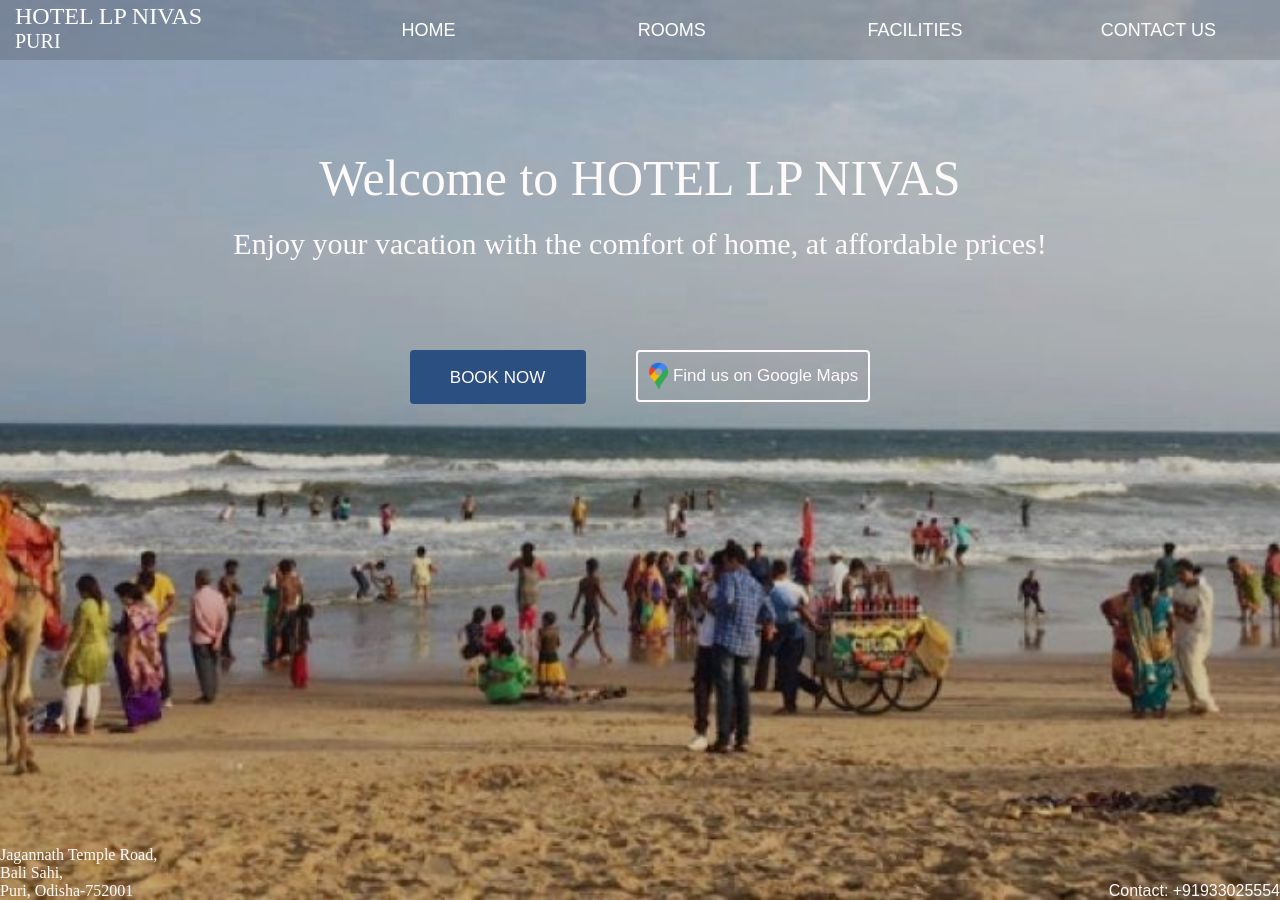
==== index.html @ 09da5fc0 "Update and rename home.html to index.html" ====
<!DOCTYPE html>
<html>
    <head>
        <title>Home - Hotel LP Nivas</title>

        <meta name="viewport" content="width=device-width, initial-scale=1">

        <link rel="stylesheet" href="styles/header.css">
        <link rel="stylesheet" href="styles/general.css">
        <link rel="stylesheet" href="styles/home.css">
    </head>

    <body>
        <header class="header">
        </header>

        <div class="hotel-description">
            <div class="welcome-message">Welcome to HOTEL LP NIVAS</div>
            <div class="description">Enjoy your vacation with the comfort of home, at affordable prices!</div>
        </div>

        <div class="home-button-container">
            <a class="booking-button-link" href="https://www.booking.com/hotel/in/l-p-nivas.en-gb.html" target="_blank">
                <button class="booking-button">
                    BOOK NOW
                </button>
            </a>
            <a class="location-button-link" href="https://maps.app.goo.gl/Nrsmn3Q57n5dyxvs9" target="_blank">
                <button class="location-button">
                    <img class="location-icon" src="images/icons/pngwing.com.png">
                    Find us on Google Maps
                </button>
            </a>
        </div>

        <div class="address">
            <div>Jagannath Temple Road,</div> 
            <div>Bali Sahi,</div>
            <div>Puri, Odisha-752001</div>
        </div>
        <div class="contact">Contact: +91933025554</contact>

        <script src="scripts/header.js" type="module"></script>
    </body>
</html>
---- styles/header.css ----
.header
{
    height: 60px;
    display: flex;
    flex-direction: row;
    justify-content: space-between;
    position: fixed;
    top: 0;
    left: 0;
    right: 0;
    z-index: 100;
    color: white;
    background-color: rgba(0, 0, 0, 0.151);
}

.left-section
{
    width: 250px;
    display: flex;
    flex: 0.3;
    flex-direction: column;
    align-items: start;
    padding-top: 3px;
    margin-left: 15px;
}
.hotel-name
{
    font-size: 24px;
}
.hotel-location
{
    font-size: 20px;
}

.right-section
{
    width: 0;
    display: flex;
    flex: 1;
    flex-direction: row;
    align-items: center;
    justify-content: space-evenly;
    flex-shrink: 0;
    margin: 0;
}

.header-element
{
    font-size: 18px;
    font-family: Arial;
    text-align: center;
    text-decoration: none;
    padding: 18px 10px;
    cursor: pointer;
    margin-top: 0;
    margin-bottom: 0;
    width: 100%;
    color: white;
    background-color: rgba(0, 0, 0, 0);
}
.header-element:hover
{
    background-color: rgba(0, 0, 0, 0.302);
    opacity: 0.5;
}
.header-element:active
{
    background-color: black;
    opacity: 0.5;
    transition: opacity 0.2s;
}

@media (max-width: 400px)
{
    .left-section
    {
        margin-left: 5px;
        flex: 0.125;
    }
    .hotel-name
    {
        font-size: 16px;
    }
    .hotel-location
    {
        font-size: 12px;
    }
    .right-section
    {
        flex: 2.5;
    }
    .header-element
    {
        font-size: 12px;
    }
}
@media (min-width: 401px) and (max-width: 500px)
{
    .left-section
    {
        margin-left: 10px;
        flex: 0.3;
    }
    .hotel-name
    {
        font-size: 18px;
    }
    .hotel-location
    {
        font-size: 14px;
    }
    .right-section
    {
        flex: 1;
    }
    .header-element
    {
        font-size: 14px;
    }
}
---- styles/general.css ----
body
{
    background: url("../images/background/home-background-image-1.jpg") no-repeat center center fixed;
                /*url("../images/background/home-background-image-2.jpg");*/
    background-size: cover;
    -webkit-background-size: cover;
    -moz-background-size: cover;
    -o-background-size: cover;
    object-fit: cover;
    backface-visibility: hidden;
    -webkit-backface-visibility: hidden;
    transition: 15s ease-in-out;
    margin: 0;
    position: fixed;
    left: 0;
    right: 0;
    top: 0;
    bottom: 0;
}
---- styles/home.css ----
.hotel-description
{
    display: flex;
    flex-direction: column;
    justify-content: center;
    align-items: center;
    margin-top: 180px;
    margin-bottom: 120px;
    width: 1fr;
    height: 50px;
    color: snow;
    padding-left: 10px;
    padding-right: 10px;
}
.welcome-message
{
    text-align: center;
    font-size: 50px;
    padding-bottom: 20px;
}
.description
{
    text-align: center;
    font-size: 30px;
}

.home-button-container
{
    display: flex;
    flex-direction: row;
    flex: 2;
    justify-content: center;
}

.booking-button-link,.booking-button
{
    padding: 8px;
    padding-left: 20px;
    padding-top: 9px;
    margin-right: 25px;
    color: snow;
    background-color: rgb(44, 79, 130);
    border: none;
    border-radius: 4px;
    font-size: 17px;
    cursor: pointer;
}
.booking-button-link:hover
{
    opacity: 0.9;
    transition: opacity 0.2s;
}
.booking-button-link:active
{
    opacity: 0.7;
    transition: opacity 0.2s;
}

.location-button
{
    vertical-align: middle;
    padding: 10px;
    margin-left: 25px;
    color: snow;
    background-color: rgba(255, 255, 255, 0);
    border: 2px;
    border-color: snow;
    border-style: solid;
    border-radius: 4px;
    font-size: 17px;
    cursor: pointer;
}
.location-button:hover
{
    background-color: rgba(255, 255, 255, 0.151);
    transition: background-color 0.2s;
}
.location-button:active
{
    background-color: rgba(255, 255, 255, 0.3);
    transition: background-color 0.2s;
}
.location-icon
{
    vertical-align: middle;
    width: 20px;
}

.address
{
    position: absolute;
    bottom: 0;
    color: snow;
}
.contact
{
    position: absolute;
    bottom: 0;
    right: 0;
    color: snow;
    font-family: Arial;
}

@media (max-width: 400px)
{
    .welcome-message
    {
        font-size: 35px;
    }
    .description
    {
        font-size: 25px;
    }
    .address,.contact
    {
        font-size: 14px;
    }
}
@media (min-width: 401px) and (max-width: 500px)
{
    .welcome-message
    {
        font-size: 40px;
    }
    .description
    {
        font-size: 30px;
    }
}
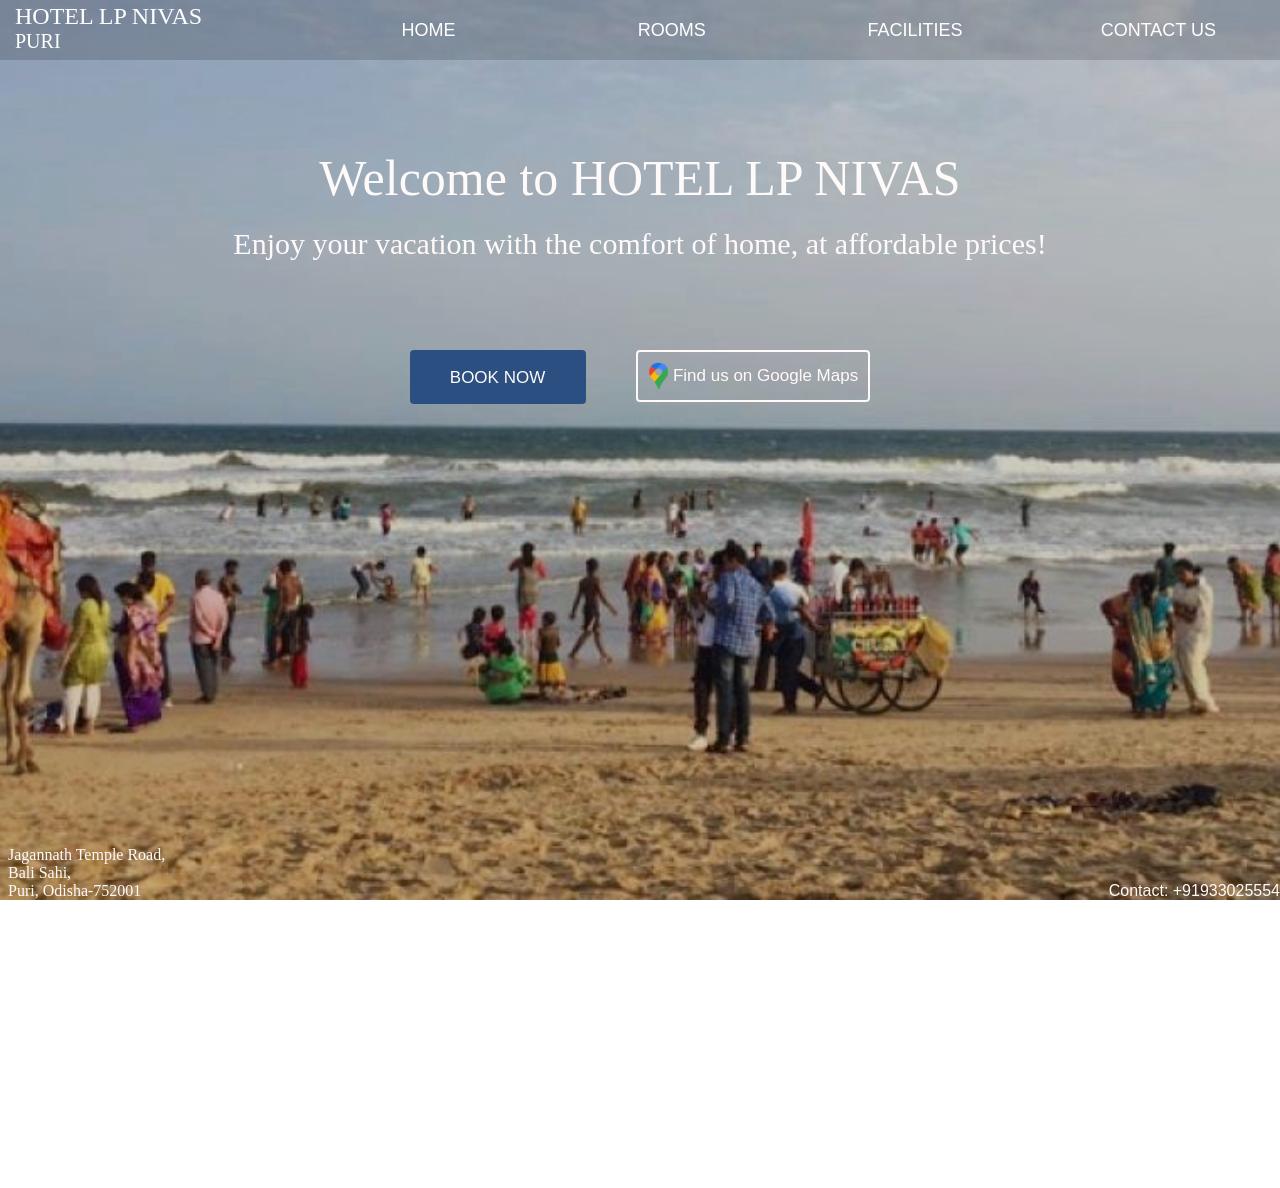
==== commit f4684db5: "Rename home.html to index.html" ====
--- a/index.html
+++ b/index.html
@@ -1,45 +1,46 @@
-<!DOCTYPE html>
-<html>
-    <head>
-        <title>Home - Hotel LP Nivas</title>
-
-        <meta name="viewport" content="width=device-width, initial-scale=1">
-
-        <link rel="stylesheet" href="styles/header.css">
-        <link rel="stylesheet" href="styles/general.css">
-        <link rel="stylesheet" href="styles/home.css">
-    </head>
-
-    <body>
-        <header class="header">
-        </header>
-
-        <div class="hotel-description">
-            <div class="welcome-message">Welcome to HOTEL LP NIVAS</div>
-            <div class="description">Enjoy your vacation with the comfort of home, at affordable prices!</div>
-        </div>
-
-        <div class="home-button-container">
-            <a class="booking-button-link" href="https://www.booking.com/hotel/in/l-p-nivas.en-gb.html" target="_blank">
-                <button class="booking-button">
-                    BOOK NOW
-                </button>
-            </a>
-            <a class="location-button-link" href="https://maps.app.goo.gl/Nrsmn3Q57n5dyxvs9" target="_blank">
-                <button class="location-button">
-                    <img class="location-icon" src="images/icons/pngwing.com.png">
-                    Find us on Google Maps
-                </button>
-            </a>
-        </div>
-
-        <div class="address">
-            <div>Jagannath Temple Road,</div> 
-            <div>Bali Sahi,</div>
-            <div>Puri, Odisha-752001</div>
-        </div>
-        <div class="contact">Contact: +91933025554</contact>
-
-        <script src="scripts/header.js" type="module"></script>
-    </body>
-</html>
+<!DOCTYPE html>
+<html>
+    <head>
+        <title>Home - Hotel LP Nivas</title>
+
+        <meta name="viewport" content="width=device-width, initial-scale=1">
+
+        <link rel="stylesheet" href="styles/header.css">
+        <link rel="stylesheet" href="styles/general.css">
+        <link rel="stylesheet" href="styles/home.css">
+    </head>
+
+    <body>
+        <header class="header">
+        </header>
+
+        <div class="hotel-description">
+            <div class="welcome-message">Welcome to HOTEL LP NIVAS</div>
+            <div class="description">Enjoy your vacation with the comfort of home, at affordable prices!</div>
+        </div>
+
+        <div class="home-button-container">
+            <a class="booking-button-link" href="https://www.booking.com/hotel/in/l-p-nivas.en-gb.html" target="_blank">
+                <button class="booking-button">
+                    BOOK NOW
+                </button>
+            </a>
+            <a class="location-button-link" href="https://maps.app.goo.gl/Nrsmn3Q57n5dyxvs9" target="_blank">
+                <button class="location-button">
+                    <img class="location-icon" src="images/icons/pngwing.com.png">
+                    Find us on Google Maps
+                </button>
+            </a>
+        </div>
+
+        <div class="address">
+            <div>Jagannath Temple Road,</div> 
+            <div>Bali Sahi,</div>
+            <div>Puri, Odisha-752001</div>
+        </div>
+        <div class="contact">Contact: +91933025554</contact>
+
+
+        <script src="scripts/header.js" type="module"></script>
+    </body>
+</html>
--- a/styles/general.css
+++ b/styles/general.css
@@ -10,10 +10,8 @@
     backface-visibility: hidden;
     -webkit-backface-visibility: hidden;
     transition: 15s ease-in-out;
-    margin: 0;
-    position: fixed;
-    left: 0;
-    right: 0;
-    top: 0;
-    bottom: 0;
-}+    overflow-y: scroll;
+    padding-bottom: 100px;
+    height: 100vh;
+
+}
--- a/styles/home.css
+++ b/styles/home.css
@@ -88,13 +88,13 @@
 
 .address
 {
-    position: absolute;
+    position: fixed;
     bottom: 0;
     color: snow;
 }
 .contact
 {
-    position: absolute;
+    position: fixed;
     bottom: 0;
     right: 0;
     color: snow;
